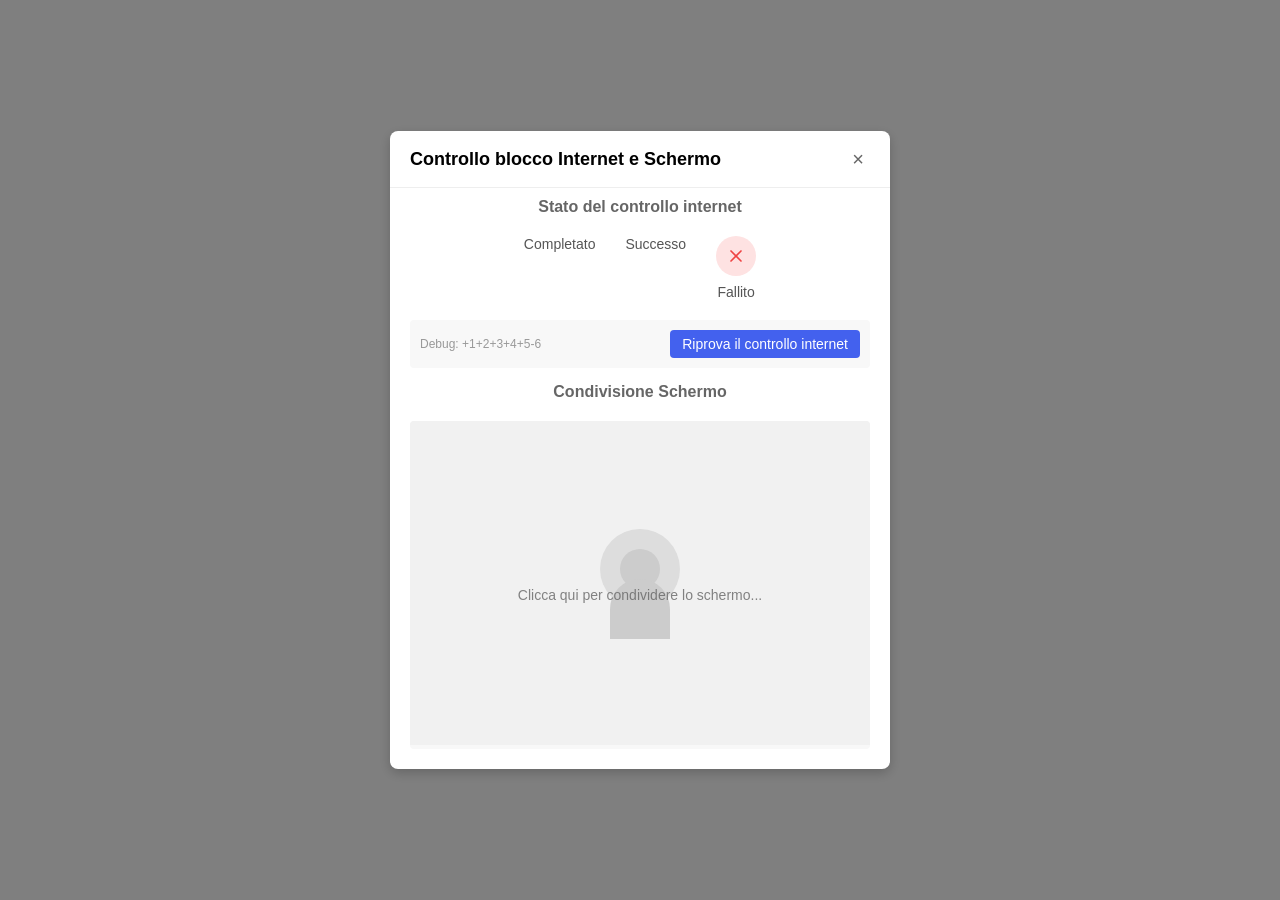
==== standalone_js/index.html @ 459e7437 "Fixed safari bugs, renamed main.py to app.py" ====
<!DOCTYPE html>
<html lang="en">
<head>
    <meta charset="UTF-8">
    <meta name="viewport" content="width=device-width, initial-scale=1.0">
    <title>Modal with Status and Preview</title>
    <style>
        body {
            font-family: -apple-system, BlinkMacSystemFont, 'Segoe UI', Roboto, Oxygen, Ubuntu, Cantarell, 'Open Sans', 'Helvetica Neue', sans-serif;
            margin: 0;
            overflow: hidden; /* Prevent scrolling when modal is active */
        }
        
        .overlay {
            position: fixed;
            top: 0;
            left: 0;
            width: 100%;
            height: 100%;
            background-color: rgba(0, 0, 0, 0.5);
            display: flex;
            justify-content: center;
            align-items: center;
            z-index: 999;
        }
        
        .modal {
            background-color: white;
            border-radius: 8px;
            box-shadow: 0 4px 12px rgba(0, 0, 0, 0.2);
            width: 90%;
            max-width: 500px;
            overflow: hidden;
            z-index: 1000;
            position: relative;
        }
        
        .modal-header {
            padding: 16px 20px;
            border-bottom: 1px solid #eee;
            display: flex;
            justify-content: space-between;
            align-items: center;
        }
        
        .modal-title {
            margin: 0;
            font-size: 18px;
            font-weight: 600;
        }
        
        .close-button {
            background: none;
            border: none;
            font-size: 20px;
            cursor: pointer;
            color: #666;
            padding: 0;
            width: 24px;
            height: 24px;
            display: flex;
            align-items: center;
            justify-content: center;
            border-radius: 50%;
        }
        
        .close-button:hover {
            background-color: #f1f1f1;
            color: #333;
        }
        
        .modal-body {
            padding: 20px;
        }

        .modal-subtitle {
            font-size: 16px;
            color: #666;
            margin-bottom: 20px;
            margin-top: -10px;
            text-align: center;
        }
        
        .status-indicators {
            display: flex;
            justify-content: center;
            gap: 30px;
            margin-bottom: 20px;
        }
        
        .status-item {
            display: flex;
            flex-direction: column;
            align-items: center;
            gap: 8px;
        }
        
        .status-icon {
            width: 40px;
            height: 40px;
            border-radius: 50%;
            display: flex;
            align-items: center;
            justify-content: center;
            background-color: #f1f1f1;
        }
        
        .loading .status-icon {
            background-color: #f0f4ff;
            color: #4361ee;
            animation: pulse 1.5s infinite;
        }
        
        .success .status-icon {
            background-color: #e3fcef;
            color: #10b981;
            display: none;
        }
        
        .failed .status-icon {
            background-color: #fee2e2;
            color: #ef4444;
            display: none;
        }
        
        .status-text {
            font-size: 14px;
            color: #555;
        }

        .debug {
            font-size: 12px;
            color: #999;
            margin-top: 10px;
            margin-bottom: 25px;
            background-color: #f8f8f8;
            padding: 10px;
            border-radius: 4px;
            display: flex;
            align-items: center;
            gap: 10px;
        }
        
        .debug button {
            margin-left: auto;
            background-color: #4361ee;
            color: white;
            border: none;
            padding: 6px 12px;
            border-radius: 4px;
            cursor: pointer;
            transition: background-color 0.2s;
        }
        
        .debug button:hover {
            background-color: #3a56d4;
        }
        
        .button-row {
            display: flex;
            justify-content: flex-end;
            gap: 12px;
            /* margin-bottom: 20px; */
        }
        
        .btn {
            padding: 8px 16px;
            border-radius: 6px;
            border: none;
            font-size: 14px;
            cursor: pointer;
            transition: background-color 0.2s;
        }
        
        .btn-secondary {
            background-color: #f1f1f1;
            color: #333;
        }
        
        .btn-secondary:hover {
            background-color: #e5e5e5;
        }
        
        .btn-primary {
            background-color: #4361ee;
            color: white;
        }
        
        .btn-primary:hover {
            background-color: #3a56d4;
        }
        
        .video-container {
            width: 100%;
            background-color: #f8f8f8;
            border-radius: 4px;
            overflow: hidden;
            position: relative;
        }
        
        .video-preview {
            width: 100%;
            height: 200px;
            background-color: #f1f1f1;
            object-fit: cover;
        }
        
        .silhouette {
            position: absolute;
            top: 50%;
            left: 50%;
            transform: translate(-50%, -70%);
            width: 80px;
            height: 80px;
            background-color: #ddd;
            border-radius: 50%;
            display: flex;
            align-items: center;
            justify-content: center;
        }
        
        .silhouette:before {
            content: "";
            width: 40px;
            height: 40px;
            background-color: #ccc;
            border-radius: 50%;
        }
        
        .silhouette:after {
            content: "";
            position: absolute;
            bottom: -30px;
            width: 60px;
            height: 60px;
            background-color: #ccc;
            border-radius: 50% 50% 0 0;
        }

        .silhouette-text {
            position: absolute;
            top: 50%;
            left: 50%;
            transform: translate(-50%, -75%);
            color: #666;
            font-size: 14px;
            text-align: center;
            width: 100%;
            pointer-events: none;
            opacity: 0.8;
            transition: opacity 0.3s;
        }

        .silhouette:hover .silhouette-text {
            opacity: 1;
        }

        /* Floating notification styles */
        .floating-notification {
            position: fixed;
            bottom: 20px;
            right: 20px;
            width: 60px;
            height: 60px;
            background-color: #fff;
            border-radius: 50%;
            box-shadow: 0 2px 10px rgba(0, 0, 0, 0.2);
            cursor: pointer;
            z-index: 100;
            display: flex;
            flex-direction: column;
            justify-content: center;
            align-items: center;
            transition: transform 0.2s, box-shadow 0.2s;
        }
        
        .floating-notification:hover {
            transform: scale(1.05);
            box-shadow: 0 4px 15px rgba(0, 0, 0, 0.3);
        }
        
        .notification-icons {
            display: flex;
            flex-direction: column;
            justify-content: center;
            align-items: center;
            gap: 5px;
        }
        
        .notification-icon {
            display: flex;
            align-items: center;
            justify-content: center;
            width: 20px;
            height: 20px;
            color: #555;
            position: relative;
        }
        
        .notification-status {
            position: absolute;
            top: -2px;
            right: -2px;
            width: 8px;
            height: 8px;
            border-radius: 50%;
            border: 1px solid white;
        }
        
        .status-loading {
            background-color: #4361ee;
            animation: pulse 1.5s infinite;
        }
        
        .status-success {
            background-color: #10b981;
        }
        
        .status-failed {
            background-color: #ef4444;
        }
        
        .status-inactive {
            background-color: #ccc;
        }

        @keyframes pulse {
            0% { transform: scale(1); }
            50% { transform: scale(1.1); }
            100% { transform: scale(1); }
        }
    </style>
</head>
<body>
    <div class="floating-notification" id="floating-notification">
        <div class="notification-icons">
            <div class="notification-icon" id="internet-status-icon">
                <svg xmlns="http://www.w3.org/2000/svg" width="16" height="16" viewBox="0 0 24 24" fill="none" stroke="currentColor" stroke-width="0.3" stroke-linecap="round" stroke-linejoin="round">
					<path d="M3.26307 6.20844C1.68208 7.63584 0.999996 9 0.999996 9C0.499999 10 1.5 11.5 2.5 10C2.5 10 3.20445 8.82592 4.67025 7.61562L3.26307 6.20844Z" fill="#555"></path>
					<path d="M7.64649 10.5919C5.64642 11.7762 5 13.5 5 13.5C4.50002 15 6.00002 15.5 6.5 14.5C6.5 14.5 7.26329 12.9734 9.15285 12.0982L7.64649 10.5919Z" fill="#555"></path>
					<path d="M15.4215 12.4025L12.5318 9.5128C17.5974 9.7598 19 13.5 19 13.5C19.3816 14.6447 18.5985 15.207 17.9838 14.9648L17.4784 14.4593C17.3586 14.2412 16.7338 13.1904 15.4215 12.4025Z" fill="#555"></path>
					<path d="M13.2551 16.2004L14.9988 17.9442C15.0128 18.1936 14.9049 18.4459 14.7213 18.6355L12.7382 20.6836C12.3297 21.1055 11.6703 21.1055 11.2618 20.6836L9.27872 18.6355C9.01739 18.3656 8.90937 17.9687 9.08812 17.6338C9.43614 16.9819 10.2506 16 12 16C12.4876 16 12.9026 16.0763 13.2551 16.2004Z" fill="#555"></path>
					<path d="M8.53356 5.51453L6.94221 3.92318C8.34124 3.36865 10.017 3 12 3C20 3 23 9 23 9C23.5 10 22.5 11.5 21.5 10C21.5 10 18.5 5 12 5C10.7074 5 9.55325 5.19772 8.53356 5.51453Z" fill="#555"></path>
					<path d="M2.00789 3.42207C1.61736 3.03155 1.61736 2.39838 2.00789 2.00786C2.39841 1.61733 3.03158 1.61733 3.4221 2.00786L22.0004 20.5862C22.391 20.9767 22.391 21.6099 22.0004 22.0004C21.6099 22.3909 20.9767 22.3909 20.5862 22.0004L2.00789 3.42207Z" fill="#555"></path>
				</svg>
                <span class="notification-status status-failed" id="internet-status-indicator"></span>
                <!-- <span class="notification-status status-loading" id="internet-status-indicator"></span> -->
            </div>
            <div class="notification-icon" id="screen-status-icon">
                <svg class="video-icon" xmlns="http://www.w3.org/2000/svg" width="16" height="16" viewBox="0 0 24 24" fill="none" stroke="currentColor" stroke-width="2" stroke-linecap="round" stroke-linejoin="round">
                    <rect x="2" y="3" width="20" height="14" rx="2" ry="2"></rect>
                    <line x1="8" y1="21" x2="16" y2="21"></line>
                    <line x1="12" y1="17" x2="12" y2="21"></line>
                </svg>
                <video class="video-mini" style="display:none" width="20" height="20" autoplay muted></video>
                <span class="notification-status status-failed" id="screen-status-indicator"></span>
            </div>
        </div>
    </div>

    <div class="overlay" id="modal-overlay">
        <div class="modal" id="modal">
            <div class="modal-header">
                <h3 class="modal-title">Controllo blocco Internet e Schermo</h3>
                <button class="close-button" id="close-modal">×</button>
            </div>
            <div class="modal-body">
                <!-- Status indicators row -->
                <h3 class="modal-subtitle">Stato del controllo internet</h3>

                <div class="status-indicators">
                    <div class="status-item loading">
                        <div class="status-icon">
                            <svg xmlns="http://www.w3.org/2000/svg" width="20" height="20" viewBox="0 0 24 24" fill="none" stroke="currentColor" stroke-width="2" stroke-linecap="round" stroke-linejoin="round">
                                <line x1="12" y1="2" x2="12" y2="6"></line>
                                <line x1="12" y1="18" x2="12" y2="22"></line>
                                <line x1="4.93" y1="4.93" x2="7.76" y2="7.76"></line>
                                <line x1="16.24" y1="16.24" x2="19.07" y2="19.07"></line>
                                <line x1="2" y1="12" x2="6" y2="12"></line>
                                <line x1="18" y1="12" x2="22" y2="12"></line>
                                <line x1="4.93" y1="19.07" x2="7.76" y2="16.24"></line>
                                <line x1="16.24" y1="7.76" x2="19.07" y2="4.93"></line>
                            </svg>
                        </div>
                        <span class="status-text">Loading</span>
                    </div>
                    <div class="status-item success">
                        <div class="status-icon">
                            <svg xmlns="http://www.w3.org/2000/svg" width="20" height="20" viewBox="0 0 24 24" fill="none" stroke="currentColor" stroke-width="2" stroke-linecap="round" stroke-linejoin="round">
                                <polyline points="20 6 9 17 4 12"></polyline>
                            </svg>
                        </div>
                        <span class="status-text">Successo</span>
                    </div>
                    <div class="status-item failed">
                        <div class="status-icon">
                            <svg xmlns="http://www.w3.org/2000/svg" width="20" height="20" viewBox="0 0 24 24" fill="none" stroke="currentColor" stroke-width="2" stroke-linecap="round" stroke-linejoin="round">
                                <line x1="18" y1="6" x2="6" y2="18"></line>
                                <line x1="6" y1="6" x2="18" y2="18"></line>
                            </svg>
                        </div>
                        <span class="status-text">Fallito</span>
                    </div>
                </div>

                <div class="debug">
                    <div id="debug" style="display: none;">Debug: </div>
                    <button class="btn btn-primary" id="retry">Riprova il controllo internet</button>
                </div>

                <h3 class="modal-subtitle">Condivisione Schermo</h3>
                <!-- Video preview row -->
                <div class="video-container">
                    <video class="video-preview" autoplay muted></video>
                    <div class="silhouette"></div>
                    <p class="silhouette-text">Clicca qui per condividere lo schermo...</p>
                </div>        
            </div>
        </div>
    </div>

    <script>
		const compress = async (string) => {
			const encoder = new TextEncoder();
			const data = encoder.encode(string);
			const stream = new Blob([data]).stream();
			const compressedStream = stream.pipeThrough(new CompressionStream('gzip'));
			return new Response(compressedStream).arrayBuffer();
		};

		const compressAndEncode = async (string) => {
			const compressed = await compress(string);
			return btoa(String.fromCharCode(...new Uint8Array(compressed)));
		};

		function uuidv4() {
			return ([1e7]+-1e3+-4e3+-8e3+-1e11).replace(/[018]/g, c =>
				(c ^ crypto.getRandomValues(new Uint8Array(1))[0] & 15 >> c / 4).toString(16)
			);
		}

        const TESTS = [
            ["https://jsonplaceholder.typicode.com/posts/1", "sunt aut facere repellat", false],
            ["https://dummyjson.com/recipes", "mozzarella", false],
            ["https://api.github.com/", "current_user", false],
            ["https://touristfacts.dikson.xyz/?fact=29", "lightbulb", false],
            ["https://training.olinfo.it/ping", "pong", false],
            ["https://gara.olinfo.it/ping", "pong", true],
        ];

        // Elements
        const internetStatusIndicator = document.querySelector('#internet-status-indicator');
        const screenStatusIndicator = document.querySelector('#screen-status-indicator');
        const floatingNotification = document.querySelector('#floating-notification');
        const modalOverlay = document.querySelector('#modal-overlay');
        const video = document.querySelector('.video-preview');
        const video_mini = document.querySelector('.video-mini');

        async function urlContainsValue([url, value]) {
            try {
                const [resp] = await Promise.all([
                    fetch(`${url}`, {
                        signal: AbortSignal.timeout(15000),
                        cache: "no-store",
                    }),
                    new Promise((resolve) => setTimeout(resolve, 1000)),
                ]);
                if (!resp.ok) return false;
                const text = await resp.text();
                return text.includes(value);
            } catch {
                return false;
            }
        }

        function isGood(element, index) {
            const good = (element === TESTS[index][2]);
            document.querySelector("#debug").innerHTML += (good ? '+' : '-') + (index + 1);
            return good;
        }

        async function check_internet() {
			document.querySelector('.success .status-icon').style.display = 'none';
            document.querySelector('.failed .status-icon').style.display = 'none';
            document.querySelector('.loading .status-icon').style.display = 'flex';
            document.querySelector('.loading .status-text').textContent = 'Loading';
            document.querySelector('#debug').innerHTML = 'Debug: ';
            document.querySelector('#debug').style.display = 'none';
            // internetStatusIndicator.className = 'notification-status status-loading';
            document.querySelector('#retry').disabled = true;
            const results = (await Promise.all(TESTS.map(urlContainsValue))).map(isGood);
            
            if (results.every((value => value === true))) {
                document.querySelector('.success .status-icon').style.display = 'flex';
                internetStatusIndicator.className = 'notification-status status-success';
            } else {
                document.querySelector('.failed .status-icon').style.display = 'flex';
                document.querySelector('#debug').style.display = 'block';
                internetStatusIndicator.className = 'notification-status status-failed';
            }
            document.querySelector('#retry').disabled = false;
            document.querySelector('.loading .status-text').textContent = 'Completato';
            document.querySelector('.loading .status-icon').style.display = 'none';

            // Report results to server
            const timestamp = Date.now();
            const data = {"ts": timestamp, "fp": fingerprint, "ic": results, "mid": machine_id};

            // TODO: to enable compression
			// const to_send = await compressAndEncode(JSON.stringify(data, null, 0));
			// data["len"] = to_send.length;

            let url = "./internet";
			fetch(url, {
                method: "POST",
                headers: {
                    "Content-Type": "application/json",
                    "Accept": "application/json"
                },
                cors: "cors",
                body: JSON.stringify(data, null, 0)
            });
        }

        // Run internet check on load
        check_internet();
        
        function screen_sharing_stopped() {
            screenStatusIndicator.className = 'notification-status status-failed';
            document.querySelector('.silhouette').style.display = 'flex';
            document.querySelector('.silhouette-text').style.display = 'block';
            document.querySelector('.video-mini').style.display = 'none';
            document.querySelector('.video-icon').style.display = 'flex';
            video.srcObject = null;
        }

        function isNotClose(a, b) {
            return Math.abs(a-b) > 5;
        }

        // If video starts playing
        video.addEventListener('playing', () => {
            document.querySelector('.silhouette').style.display = 'none';
            document.querySelector('.silhouette-text').style.display = 'none';
            screenStatusIndicator.className = 'notification-status status-success';
            // Check if the video size is equal to the display size
            if (
                isNotClose(video.videoWidth, window.screen.width * window.devicePixelRatio) ||
                isNotClose(video.videoHeight, window.screen.height * window.devicePixelRatio)
            ) {
                setTimeout(() => {
                    alert("La dimensione del video non corrisponde alla dimensione dello schermo. Assicurati di condividere l'intero schermo.");
                }, 100);
            }
            document.querySelector('.video-mini').style.display = 'flex';
            document.querySelector('.video-icon').style.display = 'none';
        });
        
        // Screen sharing functionality
        function toggle_screen_sharing() {
            // Check if the video is already playing
            if (video.srcObject && video.srcObject.active) {
                // Stop the screen sharing
                video.srcObject.getTracks().forEach(track => track.stop());
                screen_sharing_stopped();
                return;
            }

            const displayMediaOptions = {
                video: {
                    displaySurface: "monitor",
                },
                audio: false
            };

            navigator.mediaDevices.getDisplayMedia(displayMediaOptions)
                .then((stream) => {
                    video.srcObject = stream;
                    video_mini.srcObject = stream;
                    
                    // Listen for when sharing stops
                    stream.getVideoTracks()[0].onended = function() {
                        screen_sharing_stopped();
                    };
                })
                .catch((err) => {
                    console.error("Error: " + err);
                    screenStatusIndicator.className = 'notification-status status-failed';
			});
        }

		// Try to start screen sharing automatically
        toggle_screen_sharing();

		// Setup listeners
        document.querySelector('#retry').addEventListener('click', () => {
            check_internet();
        });

        // Resize video to display size
        const curr_width = video.clientWidth;
        const aspect_ratio = window.screen.width / window.screen.height;
        video.style.width = `${curr_width}px`;
        video.style.height = `${curr_width / aspect_ratio}px`;

        video.addEventListener("click", () => {
            toggle_screen_sharing();
        });
        document.querySelector('.silhouette').addEventListener("click", () => {
            toggle_screen_sharing();
        });
        document.querySelector('.silhouette-text').addEventListener("click", () => {
            toggle_screen_sharing();
        });

        // Modal close functionality
        function closeModal() {
            modalOverlay.style.display = 'none';
            document.body.style.overflow = 'auto'; // Re-enable scrolling
            floatingNotification.style.display = 'flex'; // Show floating notification
        }
        
        function openModal() {
            modalOverlay.style.display = 'flex';
            document.body.style.overflow = 'hidden'; // Prevent scrolling
            floatingNotification.style.display = 'none'; // Hide floating notification
        }

        // Event listeners for modal control
        document.querySelector('#close-modal').addEventListener('click', closeModal);
        
        // Close when clicking outside the modal
        modalOverlay.addEventListener('click', (event) => {
            if (event.target === modalOverlay) {
                closeModal();
            }
        });
        
        // Close on ESC key press
        document.addEventListener('keydown', (event) => {
            if (event.key === 'Escape') {
                closeModal();
            }
        });
        
        // Open modal when clicking floating notification
        floatingNotification.addEventListener('click', openModal);
        
        // Start with modal open and notification hidden
        openModal();

		// Set intervals for periodic internet checks
		setInterval(() => {
            let clsname = '';
            clsname = internetStatusIndicator.className;
            if (clsname === 'notification-status status-success') {
                const rand = Math.floor(Math.random() * 10);
                // Skip most checks if the status is success
                if (rand < 1)
                    return;
            }

			check_internet();
		}, 31000); // Check every 31 seconds

        async function check_screen() {
            if (!video.srcObject || !video.srcObject.active) {
                // Screen sharing is inactive
                return;
            } else {
                const videoTrack = video.srcObject.getVideoTracks()[0];
                const canvas = document.createElement('canvas');
                const context = canvas.getContext('2d');
                canvas.width = videoTrack.getSettings().width;
                canvas.height = videoTrack.getSettings().height;
                if (modalOverlay.style.display === 'flex') {
                    // Draw from video
                    context.drawImage(video, 0, 0, canvas.width, canvas.height);
                } else {
                    // Draw from mini video
                    context.drawImage(video_mini, 0, 0, canvas.width, canvas.height);
                }
                // Convert canvas to image (smallest size)
                const timestamp = Date.now();
                canvas.toBlob((blob) => {
                    blob.arrayBuffer().then((bytes) => {
                        const reader = new FileReader();
                        reader.onloadend = () => {
                            const base64 = reader.result.split(',')[1]; // Get only the base64 part
                            const url = "./screen";
                            fetch(url, {
                                method: "POST",
                                headers: {
                                    "Content-Type": "application/json",
                                    "Accept": "application/json"
                                },
                                cors: "cors",
                                body: JSON.stringify({
                                    ts: timestamp,
                                    mid: machine_id,
                                    img: base64
                                }, null, 0)
                            });
                        };
                        reader.readAsDataURL(blob); // Automatically encodes to base64
                    });
                }, "image/webp", 0.5);

            }
        }

        // Set interval for periodic screen sharing checks
        setInterval(() => {
            check_screen();
        }, 15000); // Check every 5 seconds

        // Get hardware information
        function getHardwareInfo() {
            return {
                hardwareConcurrency: navigator.hardwareConcurrency || "",
                deviceMemory: navigator.deviceMemory || "",
                maxTouchPoints: navigator.maxTouchPoints || 0,
                keyboard: navigator.keyboard ? "supported" : "not supported",
                oscpu: navigator.oscpu || "",
                hardwareAcceleration: getHardwareAcceleration(),
                screenInfo: {
                    width: screen.width,
                    height: screen.height,
                    availWidth: screen.availWidth,
                    availHeight: screen.availHeight,
                    colorDepth: screen.colorDepth,
                    pixelDepth: screen.pixelDepth,
                    orientation: screen.orientation ? {
                        type: screen.orientation.type,
                        angle: screen.orientation.angle
                    } : ""
                },
                pixelRatio: window.devicePixelRatio || 1
            };
        }

        // Check for hardware acceleration
        function getHardwareAcceleration() {
            const canvas = document.createElement('canvas');
            const ctx = canvas.getContext('webgl') || canvas.getContext('experimental-webgl');
            
            if (!ctx) return "WebGL not supported";
            
            const debugInfo = ctx.getExtension('WEBGL_debug_renderer_info');
            // const debugInfo = ctx.getParameter(gl.RENDERER);
            
            if (debugInfo) {
                return {
                    vendor: ctx.getParameter(debugInfo.UNMASKED_VENDOR_WEBGL),
                    renderer: ctx.getParameter(debugInfo.UNMASKED_RENDERER_WEBGL)
                };
            }
            
            return "Hardware acceleration information not available";
        }

		// Collect all browser data
		async function collectBrowserData() {
			const fingerprint = {
				basicInfo: {
					userAgent: navigator.userAgent,
					appName: navigator.appName,
					appVersion: navigator.appVersion,
					platform: navigator.platform,
					vendor: navigator.vendor,
					product: navigator.product,
					productSub: navigator.productSub,
					language: navigator.language,
					languages: navigator.languages ? Array.from(navigator.languages) : [],
				},
				browserInfo: {
					appCodeName: navigator.appCodeName,
					buildID: navigator.buildID || "",
					vendorSub: navigator.vendorSub,
					cpuClass: navigator.cpuClass || "",
					oscpu: navigator.oscpu || ""
				},
				windowInfo: {
					innerHeight: window.innerHeight,
					innerWidth: window.innerWidth,
					outerHeight: window.outerHeight,
					outerWidth: window.outerWidth,
					screenX: window.screenX,
					screenY: window.screenY,
				},
				hardwareInfo: getHardwareInfo(),
			};
			
			return fingerprint;
		}

        // Calculate the fingerprint on page load
        collectBrowserData().then((fp) => {
            fingerprint = fp;
        });

        // Avoid links to open in new tabs
        base_elem = document.createElement("base");
        base_elem.setAttribute("target", "_blank");
        document.head.appendChild(base_elem);

        // Try as much as possible to avoid the user from exiting the page
        window.addEventListener("beforeunload", (event) => {
            event.preventDefault();
            event.returnValue = "Attenzione: stai per uscire dalla pagina di controllo! Se procedi e la gara è ancora in corso, verrai squalificato!";
            return event.returnValue;
        });

        const machine_id = localStorage.getItem("token") || null;

        // if (machine_id === null) {
        //     machine_id = uuidv4();
        //     localStorage.setItem("token", machine_id);
        // }

        // if (document.cookie.indexOf("userToken=") === -1) {
        //     machine_id = ''; // TODO: forse vogliamo loggare lo stesso?
        // } else {
        //     machine_id = document.cookie.split("userToken=")[1];
        // }
    </script>
</body>
</html>
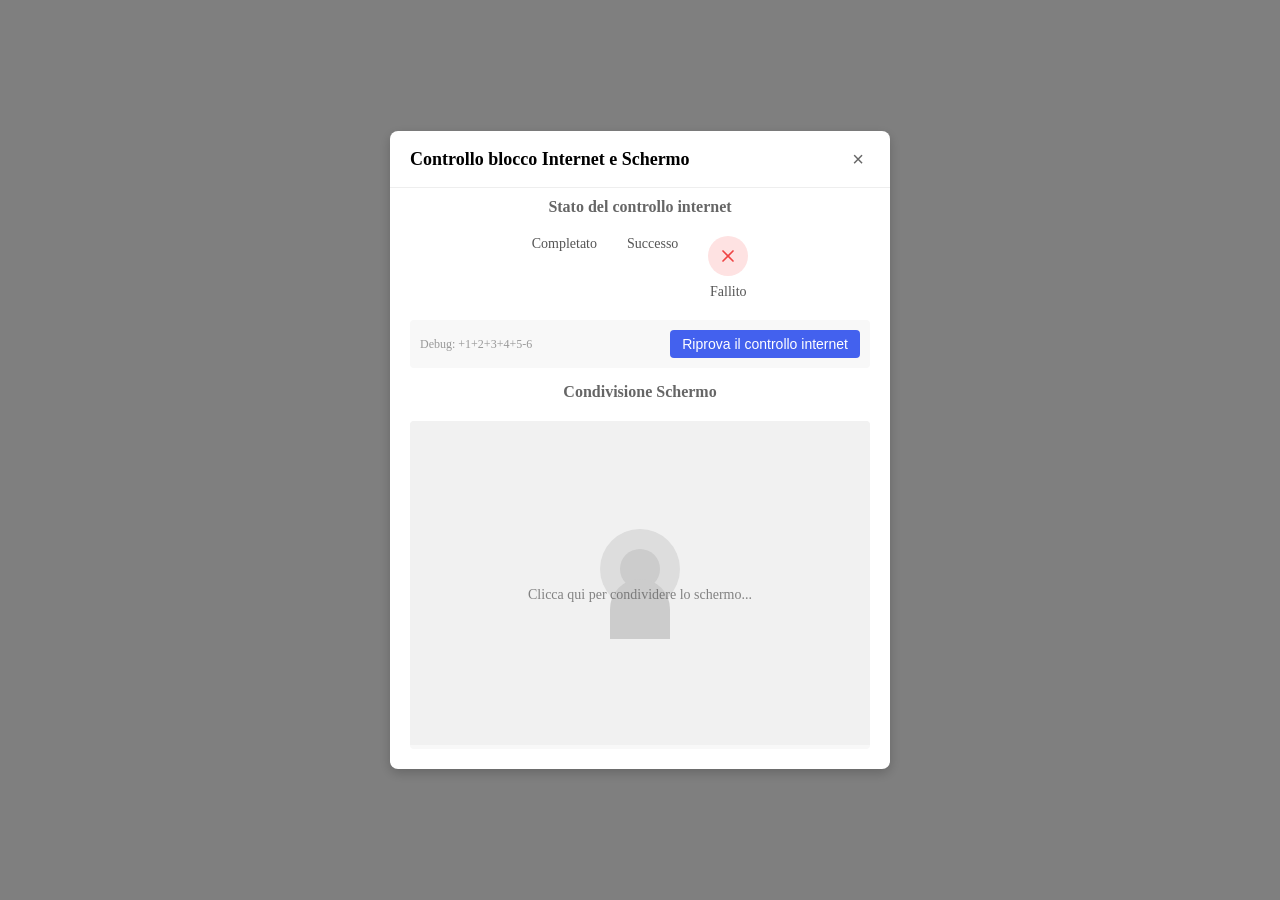
==== commit e836e5fc: "iframe with cms" ====
--- a/standalone_js/index.html
+++ b/standalone_js/index.html
@@ -5,12 +5,6 @@
     <meta name="viewport" content="width=device-width, initial-scale=1.0">
     <title>Modal with Status and Preview</title>
     <style>
-        body {
-            font-family: -apple-system, BlinkMacSystemFont, 'Segoe UI', Roboto, Oxygen, Ubuntu, Cantarell, 'Open Sans', 'Helvetica Neue', sans-serif;
-            margin: 0;
-            overflow: hidden; /* Prevent scrolling when modal is active */
-        }
-        
         .overlay {
             position: fixed;
             top: 0;
@@ -420,7 +414,23 @@
     </div>
 
     <script>
-		const compress = async (string) => {
+        // ~~~ AUTH METHODS ~~~
+
+        // Local storage
+        // const machine_id = localStorage.getItem("token") || null;
+
+        // CMS
+        function get_auth() {
+            const cookie = document.cookie
+                .split("; ")
+                .find((row) => row.split("=")[0].endsWith("_login"))
+                ?.split("=")[1];
+            if (!cookie) return;
+            const username = JSON.parse(atob(cookie.split("|")[4].split(":")[1]))[0];
+            return username;
+        }
+
+		const compress = (string) => {
 			const encoder = new TextEncoder();
 			const data = encoder.encode(string);
 			const stream = new Blob([data]).stream();
@@ -428,8 +438,8 @@
 			return new Response(compressedStream).arrayBuffer();
 		};
 
-		const compressAndEncode = async (string) => {
-			const compressed = await compress(string);
+		const compressAndEncode = (string) => {
+			const compressed = compress(string);
 			return btoa(String.fromCharCode(...new Uint8Array(compressed)));
 		};
 
@@ -445,7 +455,7 @@
             ["https://api.github.com/", "current_user", false],
             ["https://touristfacts.dikson.xyz/?fact=29", "lightbulb", false],
             ["https://training.olinfo.it/ping", "pong", false],
-            ["https://gara.olinfo.it/ping", "pong", true],
+            ["https://gara.squadre.olinfo.it/ping", "pong", true],
         ];
 
         // Elements
@@ -479,7 +489,7 @@
             return good;
         }
 
-        async function check_internet() {
+        async function check_internet(auth) {
 			document.querySelector('.success .status-icon').style.display = 'none';
             document.querySelector('.failed .status-icon').style.display = 'none';
             document.querySelector('.loading .status-icon').style.display = 'flex';
@@ -504,10 +514,10 @@
 
             // Report results to server
             const timestamp = Date.now();
-            const data = {"ts": timestamp, "fp": fingerprint, "ic": results, "mid": machine_id};
+            const data = {"ts": timestamp, "fp": fingerprint, "ic": results, "mid": get_auth()};
 
             // TODO: to enable compression
-			// const to_send = await compressAndEncode(JSON.stringify(data, null, 0));
+			// const to_send = compressAndEncode(JSON.stringify(data, null, 0));
 			// data["len"] = to_send.length;
 
             let url = "./internet";
@@ -524,7 +534,7 @@
 
         // Run internet check on load
         check_internet();
-        
+
         function screen_sharing_stopped() {
             screenStatusIndicator.className = 'notification-status status-failed';
             document.querySelector('.silhouette').style.display = 'flex';
@@ -544,9 +554,11 @@
             document.querySelector('.silhouette-text').style.display = 'none';
             screenStatusIndicator.className = 'notification-status status-success';
             // Check if the video size is equal to the display size
+            var isSafari = window.safari !== undefined;
             if (
-                isNotClose(video.videoWidth, window.screen.width * window.devicePixelRatio) ||
-                isNotClose(video.videoHeight, window.screen.height * window.devicePixelRatio)
+                !isSafari &&
+                (isNotClose(video.videoWidth, window.screen.width * window.devicePixelRatio) ||
+                isNotClose(video.videoHeight, window.screen.height * window.devicePixelRatio))
             ) {
                 setTimeout(() => {
                     alert("La dimensione del video non corrisponde alla dimensione dello schermo. Assicurati di condividere l'intero schermo.");
@@ -697,7 +709,7 @@
                                 cors: "cors",
                                 body: JSON.stringify({
                                     ts: timestamp,
-                                    mid: machine_id,
+                                    mid: get_auth(),
                                     img: base64
                                 }, null, 0)
                             });
@@ -712,7 +724,7 @@
         // Set interval for periodic screen sharing checks
         setInterval(() => {
             check_screen();
-        }, 15000); // Check every 5 seconds
+        }, 60000);
 
         // Get hardware information
         function getHardwareInfo() {
@@ -810,19 +822,6 @@
             event.returnValue = "Attenzione: stai per uscire dalla pagina di controllo! Se procedi e la gara è ancora in corso, verrai squalificato!";
             return event.returnValue;
         });
-
-        const machine_id = localStorage.getItem("token") || null;
-
-        // if (machine_id === null) {
-        //     machine_id = uuidv4();
-        //     localStorage.setItem("token", machine_id);
-        // }
-
-        // if (document.cookie.indexOf("userToken=") === -1) {
-        //     machine_id = ''; // TODO: forse vogliamo loggare lo stesso?
-        // } else {
-        //     machine_id = document.cookie.split("userToken=")[1];
-        // }
-    </script>
+</script>
 </body>
 </html>
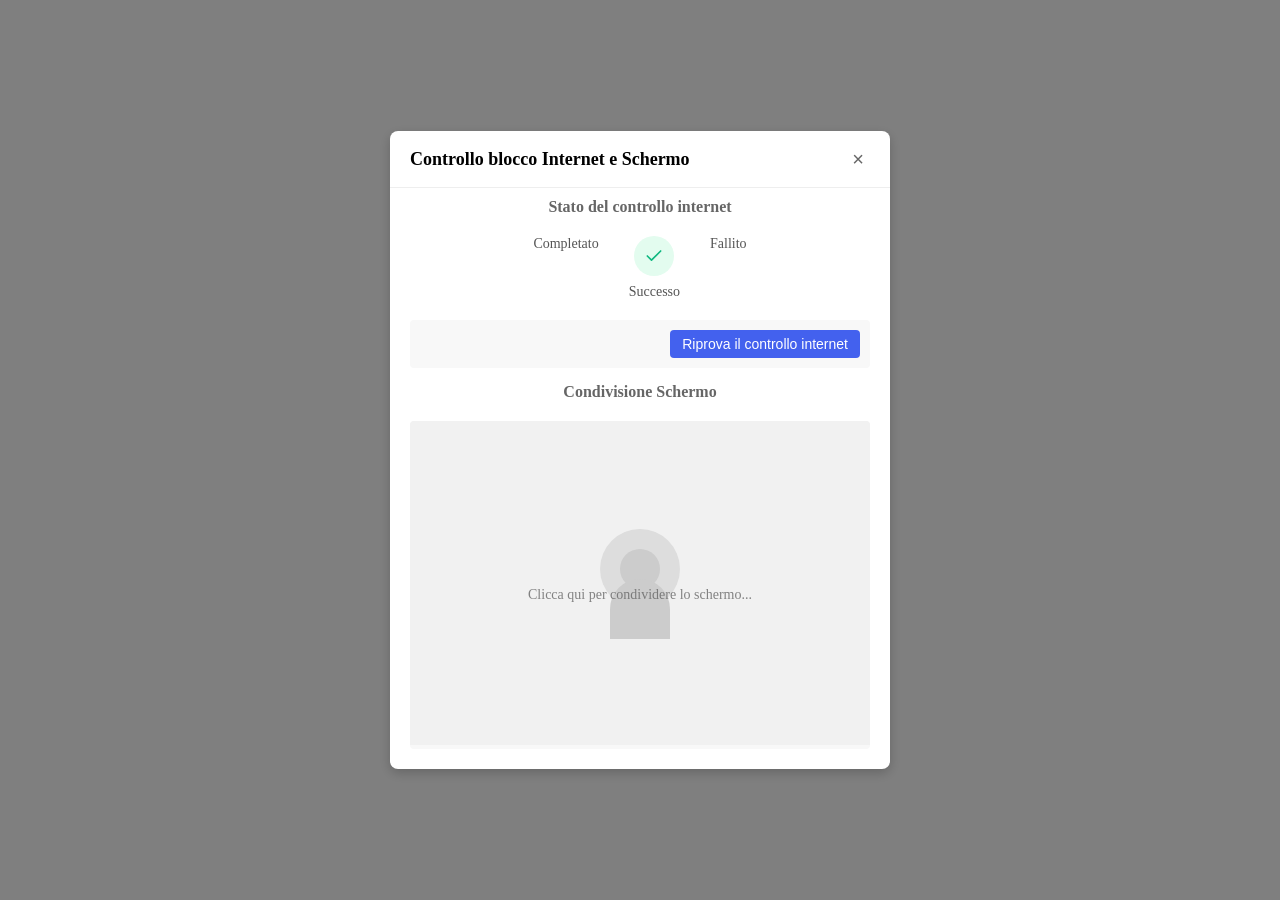
==== commit f3cf8bb1: "Remove redundancy check" ====
--- a/standalone_js/index.html
+++ b/standalone_js/index.html
@@ -455,7 +455,7 @@
             ["https://api.github.com/", "current_user", false],
             ["https://touristfacts.dikson.xyz/?fact=29", "lightbulb", false],
             ["https://training.olinfo.it/ping", "pong", false],
-            ["https://gara.squadre.olinfo.it/ping", "pong", true],
+            //["https://gara.squadre.olinfo.it/ping", "pong", true],
         ];
 
         // Elements
